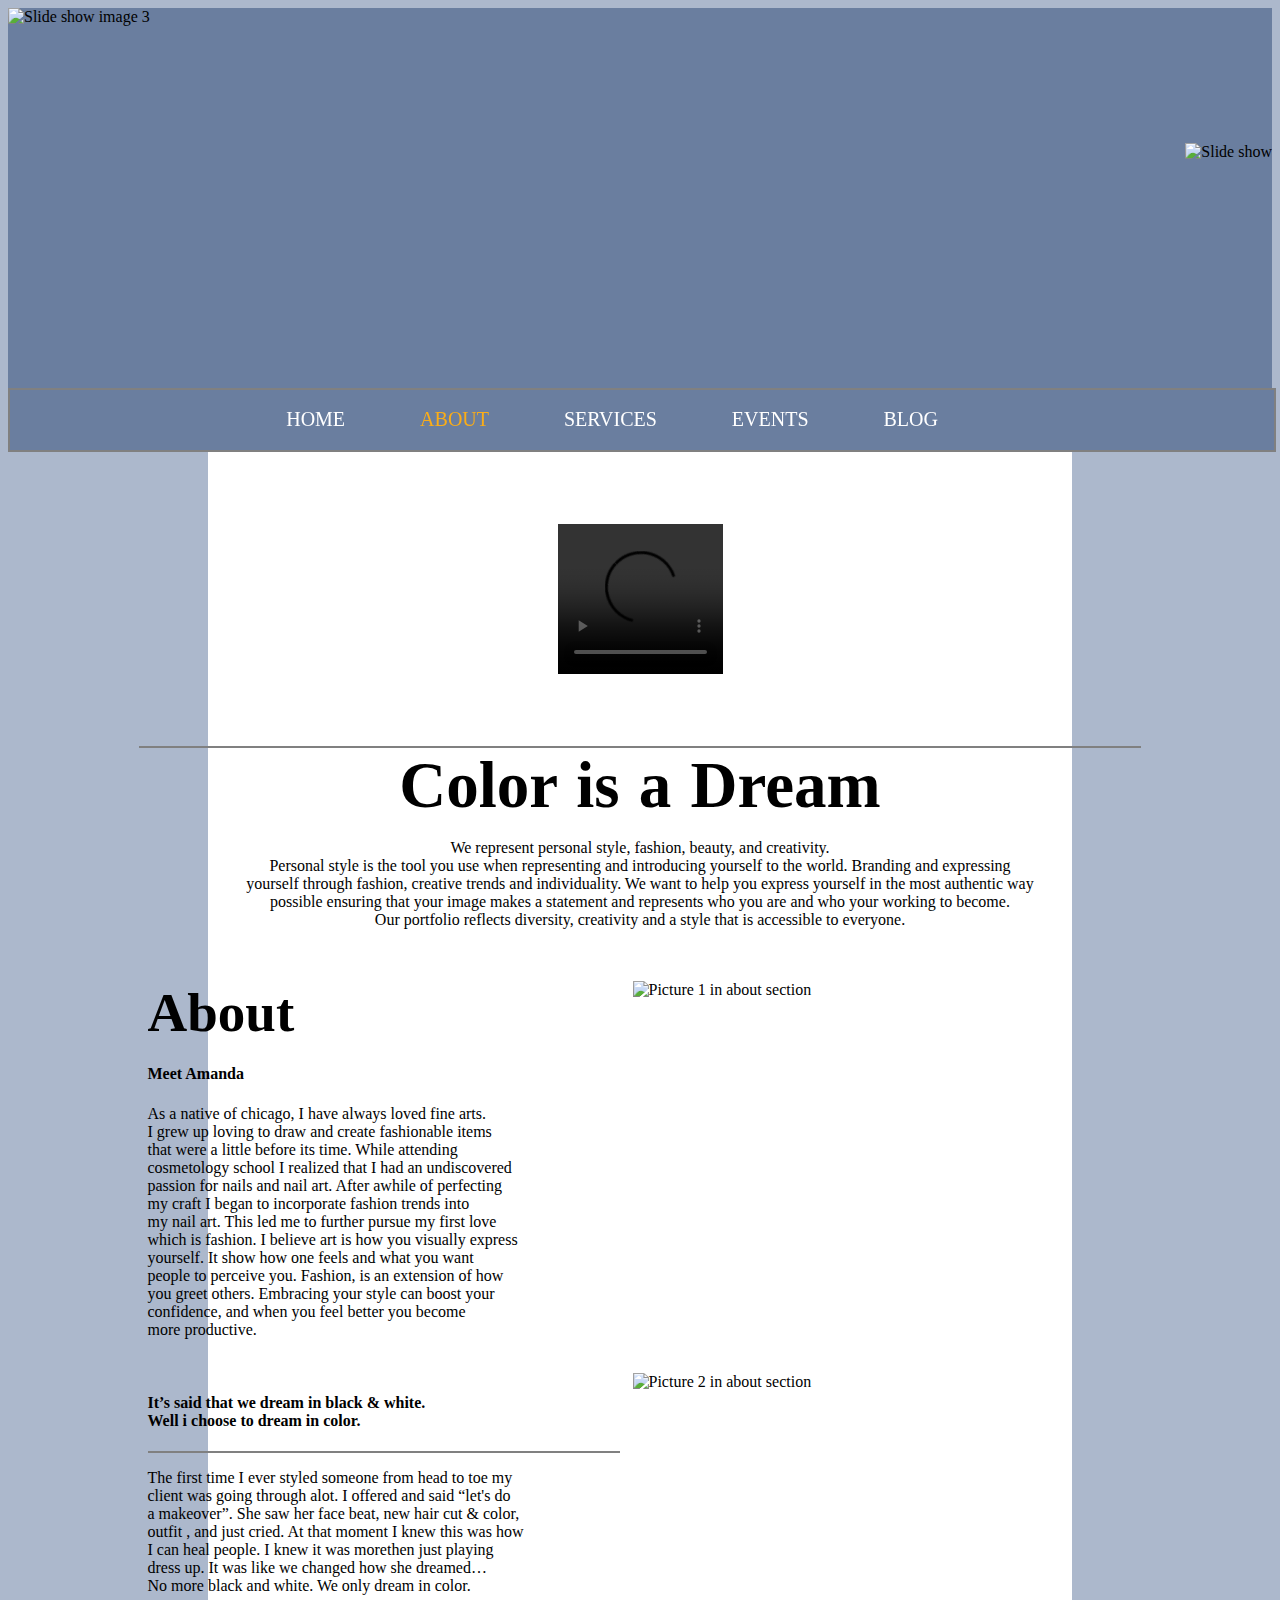
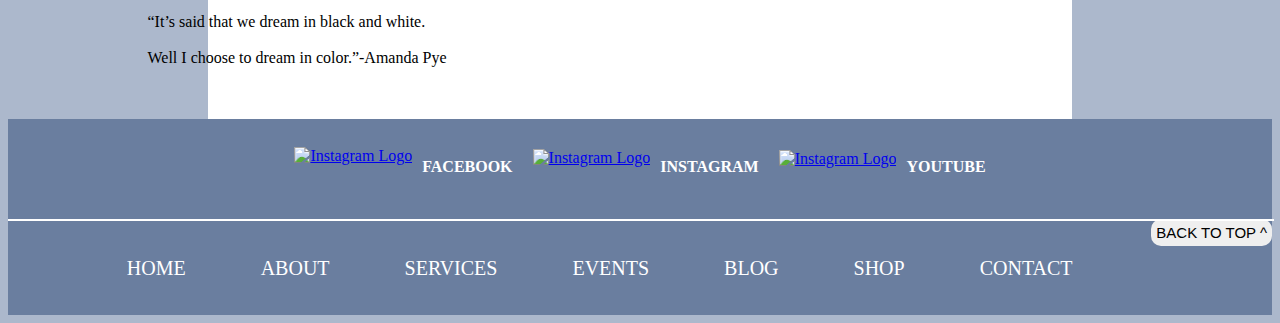
==== about.html @ c67d37d5 "Add files via upload" ====
<!DOCTYPE html>

<html>
  <head>
    <title>Color is a Dream</title>
    <link rel="icon" type="image/png" href="ColorDream_Logos_Final-01.png"/> <!--This should place the logo on the tabs bar-->
    <meta http-equiv="X-UA-Compatible" content="IE=edge,chrome=1"> <!--Allows web authors to choose what version of internet explorer the page should be rendered as-->
    <meta charset="utf-8"/> <!--Universal typeface-->
    <!--Insert Fonts Here-->
    <meta name="viewport" content="width=device-width, initial-scale=1.0"> <!--Responsive Meta Tag-->
     <link href="https://fonts.googleapis.com/css? family="sweethart" type="text/css" rel="stylesheet"> <!--Code for font usage (sweethart typeface)-->
     <link href="https://fonts.googleapis.com/css? family="Opificio Neue" type="text/css" rel="stylesheet"> <!--Code for font usage (opificio neue)-->
    <link href="style.css" type="text/css" rel="stylesheet"> <!--Link to css-->
    <link href="navigation.css" type="text/css" rel="stylesheet"> <!--Link to navigation css-->
    <script src="myscripts.js"></script> <!--Link to js-->
    <meta name="viewport" content="width=device-width, initial-scale=1"> <!--Chris java code-->
    <!--This is to add a background image to the site--> <!--Then to make the background fixed--> <!--DO NOT USE CURRENT IMAGE, IT IS SOMEONE ELSES IMAGE, THIS IS JUST A TEST-->
    <style> 
      body {
      background-color: #acb8cc;
      }
      body {
      background-attachment: fixed;
      }
    </style>
    <meta name="author" content="Jesus A. Lara & Christopher Sanchez" />
  </head>


<body>

  <header style="height: 380px">
 <!-- Full-width images with number and caption text -->
    <div id="slideshow_container"> 
        
      <div class="slide_show" >
          <img src="IMG_3270 (1).jpg" width="100%" height="100%" alt="Slide show image 3">
      </div>  
    
      <div class="logo">
        <img src="ColorDream_Logos_Final-01.png" width="15%" height="15%" style="margin-top: 135px;" alt="Slide show">
      </div> 
    <br>
  </header>

  <!--Navigation & drop down menu home, about, etc.-->
<nav style="height: 60px"> 
    <ul>
        <li><a href="index.html">HOME</a></li>
        <li><a class="active" href="about.html#About">ABOUT</a></li>
        
        <li><a href="services.html">SERVICES</a>
            <ul class="dropdown">
                <li><a href="beauty_services.html">BEAUTY</a></li>
                <li><a href="styling_services.html">STYLING</a></li>        
            </ul>
        </li>
        
        <li><a href="events.html">EVENTS</a></li>
        <li><a href="blog.html">BLOG</a></li>
        <li><a href="shop.html">SHOP</a></li>
        
        <li><a href="contact.html">CONTACT</a>
            <ul class="dropdown">
                <li><a href="book.html">BOOK</a></li>
            </ul>
        </li>
    </ul>
</nav>

<div class="white_background"> 

<br><br><br><br>





<div class="flex_container">
<!--Introductory Video-->
<div class="video">
  <video width="55%" height="55%" alt="Full Video" controls>
    <source src="Full Version.mp4" type="video/mp4">
  </video>
</div>

<p id="About"></p>

<br><br>

<div class="border_1"></div>

<div class="text_to_the_left">

<div class="body_text" style="width: 985px;">
<!--Body introductory text-->
  <h2>Color is a Dream</h2>
    <p style=" text-align: center;">We represent personal style, fashion, beauty, and creativity.  
    <br>Personal style is the tool  you use when representing and introducing yourself to the world. Branding and expressing
    <br>yourself through fashion, creative trends and individuality. We want to help you express yourself in the most authentic way
    <br>possible ensuring that your image makes a statement and represents who you are and who your working to become. 
    <br>Our portfolio reflects diversity, creativity and a style that is accessible to everyone.</p> 
</div>

<br><br>

<!--First home pic-->
<div class="right_image">
  <img src="IMG_3260.jpg" width="100%" height="100%" alt="Picture 1 in about section" style="float: right; height:100%; width: 500px;">
</div>


  <h3 class="Title">About</h3>

<div class="float_right">


    <p><h4>Meet Amanda</h4>

    As a native of chicago, I have always loved fine arts. 
    <br>I grew up loving to draw and create fashionable items 
    <br>that were a little before its time. While attending 
    <br>cosmetology school I realized that I had an undiscovered  
    <br>passion for nails and nail art. After awhile of perfecting 
    <br>my craft I began to incorporate fashion trends into  
    <br>my nail art. This led me to further pursue my first love  
    <br>which is fashion. I believe art is how you visually express 
    <br>yourself. It show how one feels and what you want  
    <br>people to perceive you. Fashion, is an extension of how  
    <br>you greet others. Embracing your style can boost your 
    <br>confidence, and when you feel better you become
    <br>more productive.</p>  

<br>

<div>
  <img src="IMG_2885.jpg" width="100%" height="100%" alt="Picture 2 in about section" style="float: right; height:100%; width: 500px">
</div>

  <h4>It’s said that we dream in black & white. 
  <br>Well i choose to dream in color.</h4>
  
      <div class="border_2"></div>
      
    <p>The first time I ever styled someone from head to toe my  
    <br>client was going through alot. I offered and said “let's do  
    <br>a makeover”. She saw her face beat, new hair cut & color,  
    <br> outfit , and just cried. At that moment I knew this was how   
    <br>I can heal people. I knew it was morethen just playing 
    <br>dress up. It was like we changed how she dreamed…
    <br>No more black and white. We only dream in color. 
    <br><br>“It’s said that we dream in black and white.
    <br><br>Well I choose to dream in color.”-Amanda Pye</p>
    

</div>
</div>

</div>






<br><br>

</div>

<footer>
  <div class="footer"><br>
  
 <div class="social_logo">
  <a href="https://www.facebook.com/ColorisaDream/?ref=bookmarks" target="_blank"><img src="FB_Logo.png" width="35px" height="35px" style="margin-top: 10px;margin-right: 10px" alt="Instagram Logo"></a>
 
      <h4><a href="https://www.facebook.com/ColorisaDream/?ref=bookmarks" target="_blank">FACEBOOK</a></h4>
  
  <a href="https://www.instagram.com/colorisadream/" target="_blank"><img src="Insta_logo.png" width="35px" height="35px" style="margin-top: 12px; margin-left: 20px; margin-right: 10px" alt="Instagram Logo"></a>
   
      <h4><a href="https://www.instagram.com/colorisadream/" target="_blank">INSTAGRAM</a></h4>
      
  <a href="https://www.youtube.com/channel/UCfu7z059p6I0Ev830gkemhg?view_as=subscriber" target="_blank"><img src="YouTube_Logo.png" width="45px" height="35px" style="margin-top: 13px; margin-left: 20px; margin-right: 10px" alt="Instagram Logo"></a>
  
      <h4><a href="https://www.youtube.com/channel/UCfu7z059p6I0Ev830gkemhg?view_as=subscriber" target="_blank">YOUTUBE</a></h4> 
  </div> 
      
      <h4><button onclick="topFunction()" class="topbtn" title="Go to top">BACK TO TOP ^</button></h4>
      
      <div class="footer_border_3"></div>
      
      <br>
      
    <ul>
      <li><a href="index.html">HOME</a></li>
      <li><a href="about.html">ABOUT</a></li>
        
      <li><a href="services.html">SERVICES</a></li>
        
      <li><a href="#">EVENTS</a></li>
      <li><a href="#">BLOG</a></li>
      <li><a href="#">SHOP</a></li>
        
      <li><a href="#">CONTACT</a></li>
    </ul>
    
    <br>
    
  </div>
</footer>

  </body>
  
</html>
---- style.css ----
/*Header*/ /*CHECK*/
header {
position: relative;
width: 100%;
height: auto;
background-color: #6A7E9F;
}

/*Edit logo positioning*/ /*CHECK*/
.logo {
display: block;
position: relative;
text-align: right;
z-index: 10;
}

.white_background {
background-color: white;
position: relative;
margin-left: 200px;
margin-right: 200px;
z-index: 1;
}



/* Hide the images by default */ /*COME HERE TO EDIT THE PICTURE*/ /*CHECK*/
header .slide_show {
display: 
}

/*THIS SCALES TO FIT THE IMAGES, CROP WITHOUT STRETCH PLACES ALL ON TOP OF EACH OTHER*/ /*CHECK*/
header .slide_show {
height: 380px;
overflow: hidden;
position: absolute;
}

/*This will fill the width and height of its box and often cropping the image in the process*/ /*CHECK*/
header #slideshow_container img{
object-fit: cover;
}

/*This will edit each individual picture to scale them where i want to*/ /*EDITS IN PROGRESS*/
div .slide_show img {
object-position: 0px -270px;
}




.Title {
text-align: left;
font-family: sweethart;
font-size: 55px;
word-spacing: 3px;
margin-top: 0px;
margin-bottom: 0px;
}

.video {
position: relative;
text-align: center;
}




/*How to create a horizontal line*/
.border_1 {
border: 1px solid grey;
}

/*How to center the horizontal line and make it longer*/
.border_1 {
width: 1000px;
position: relative; 
}

.border_11 {
border: 1px solid grey;
text-align: center;
}

/*How to create a horizontal line*/
.border_2 {
border: 1px solid grey;
width: 470px;
}

.border_3 {
border: 1px solid grey;
width: 555px;
}

p.link {
font-size: 18px;
}

/* Font size in beauty services on links */
.links_here {
font-size: 18px;
}

/* Book your appointment today text align center */
.book_app {
text-align: center;
}

/*Body text for introduction Color is a Dream*/
.body_text {
font-family: Opificio Neue;
}

/*For color is a dream because word spacing*/
h2 {
font-family: sweethart;
font-size: 65px;
word-spacing: 3px;
margin-top: 0px;
margin-bottom: 0px;
text-align: center;
}

/*About letter-spacing because font displays it too close together*/
h2.about {
font-size: 25px;
letter-spacing: 2px;
float: left;
}

/* For text in about */
div.float_right {
font-family: Opificio Neue;
}

.text_to_the_left {
text-align: left;
}

.image_1_home {
float: right;
}

/*About text for introduction meet Amanda*/
h4 {
font-family: Opificio Neue;
top: 50%;
}

.body_text {
position: relative;
right: 0;
top: 50%;
width: 100%;
text-align: top;
z-index: 10;
}

div .beauty_services_caption {
font-family: sweethart;
}




/*Footer*/
.footer {
background-color: #6A7E9F;
text-align: center;
}

/*How to create a horizontal line*/
.footer_border_3 {
border: 1px solid white;
}

/*How to center the horizontal line and make it longer*/
.footer_border_3 {
width: 100%;
position: relative;
}

footer h4 {
font-family: Opificio Neue;
color: white;
}

/* This aligns the logo and text in a row and places them in the center! */
div .social_logo {
position: relative;
display: flex;
justify-content: center;
}

/* This removes line under hyperlink of footer links to social media */
h4 a {
color: white;
text-decoration: none;
}



/* Back to top button */
.topbtn {
font-size: 15px;
float: right;
position: relative;
border-radius: 10px;  /* Makes rounded corners */
padding: 5px;
cursor: pointer; /* Adds a mouse pointer on hover */
border: none;    /* Removes borders */
outline: none;   /* Removes outline */

}

/* Adds a darker color on hover */
.topbtn:hover {
background-color: #555; /* Add a dark-grey background on hover */
color: white;
outline: none;
}
---- navigation.css ----
/* Navigation CSS only */

/* Sticky Navigation bar will keep element on screen even after you scroll the page */ /*CHECK*/
nav {
position: sticky;
top: 0;
border: 2px solid grey;
width: 100%;
z-index: 100;
background-color: #6A7E9F;
}

/* Removes bullets, margins and padding from the list */ /*CHECK*/
ul {
list-style-type: none;
margin: 0;
font-family: Opificio Neue;
font-size: 20px;
}

/* Positions the text for the navigation bar height */ /*CHECK*/
 ul li{
display: inline-block;
position: relative;
line-height: 30px;
text-align: left;
}
    
/* How far apart the navigation text will be from each other */ /*CHECK*/
ul li a{
display: block;
padding: 14px 35px;
text-decoration: none;
text-align: center;
}

/* The color of the navigation text */ /*CHECK*/
ul li a{
color: white;
}
    
/* Change the link color on hover */ /*CHECK*/
ul li a:hover{
color: #fbad17;
}
   
   
   
   
/* Dropdown Content (Hidden by Default) This is beauty and styling services*/ /*CHECK*/
ul li ul.dropdown{
display: none;
position: absolute;
padding-left: 0px;
}
 
/* This is the drop down content */ /*IMPORTANT CHANGE*/
ul li ul.dropdown{
min-width: 100%; /* Set width of the dropdown */
background: #6A7E9F;
z-index: 999;
left: 0;
}

    
/* Dropdown Content*/ /*IMPORTANT*/ /*THIS SHOULD POSITION THE DROP DOWN CONTENT*/
ul li ul {
/* Align it to the button */
margin-left: 0px;
min-width: 160px;
z-index: 1;
}

/* This is what displays the drop down content. Hover effect */
ul li:hover ul.dropdown{
display: block;    
}
/* How the content will be displayed */
ul li ul.dropdown li{
display: block;
}
    
/* An "active" class to the current link to let the user know which page he/she is on */ /*CHECK*/
.active {
color: #fbad17;
}

/* This is what center my navigation bar */ /*CHECK*/
nav ul {
list-style: none;
margin: 0 auto;
width: 65%;
}


/* Dropdown Content (Hidden by Default) This is beauty and styling services*/ /*CHECK*/
.dropdown_content {
display: none;
position: relative;
}



/*Show the dropdown menu on hover for services*/
.dropbtn:hover .dropdown_content{
display: block;
}


/*Drop down menu for contact*/
.dropdown_content_book {
display: none;
position: absolute;
}





/*Flexbox Model*/
.flex_container {
display: flex;
margin: 0px;
flex-flow: column;
align-items: center;
align-content: space-around;
}
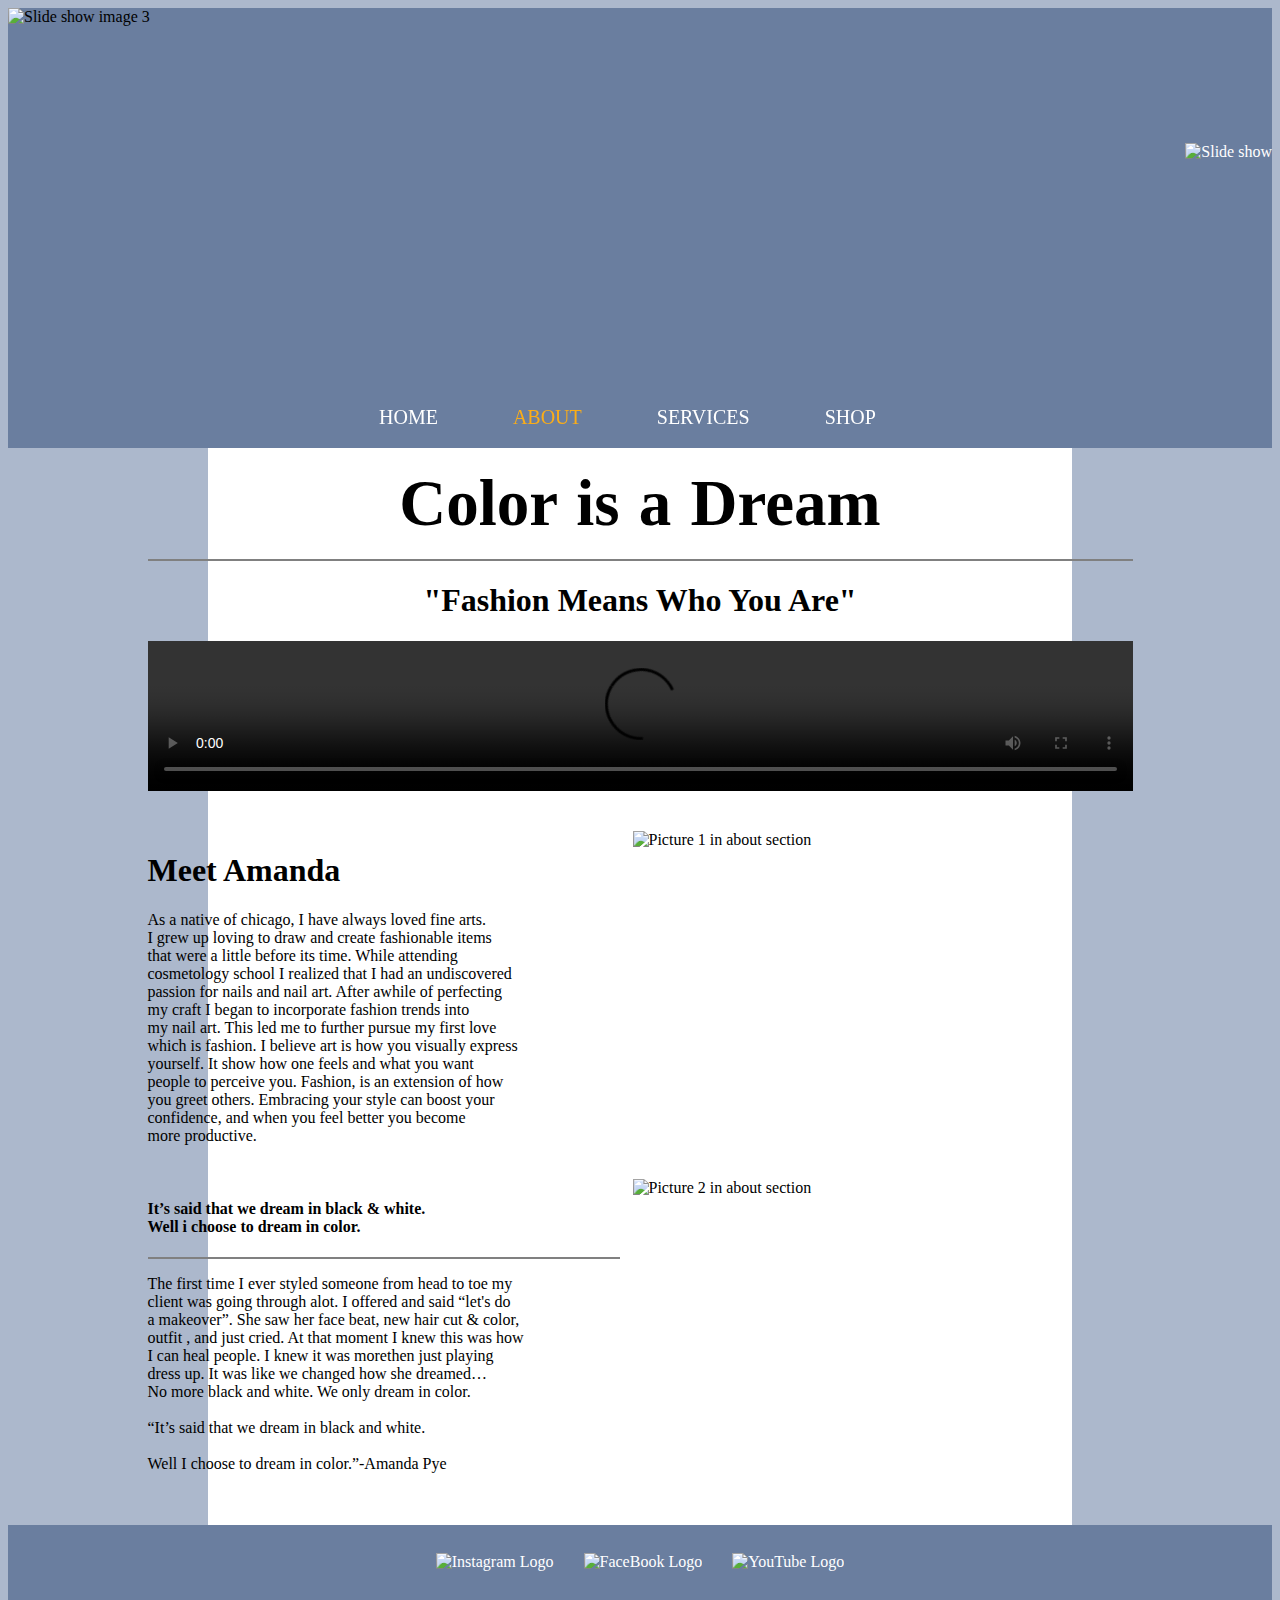
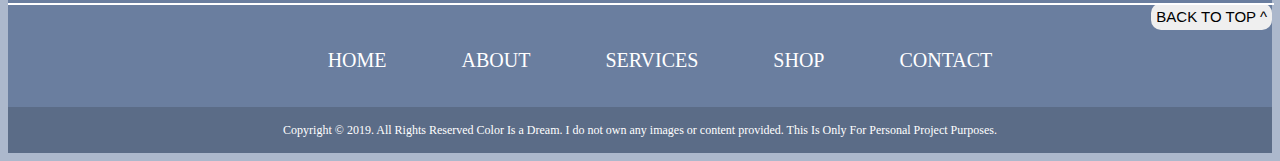
==== commit 3d70435d: "Add files via upload" ====
--- a/about.html
+++ b/about.html
@@ -1,13 +1,13 @@
 <!DOCTYPE html>
 
 <html>
-  <head>
+<head>
     <title>Color is a Dream</title>
     <link rel="icon" type="image/png" href="ColorDream_Logos_Final-01.png"/> <!--This should place the logo on the tabs bar-->
     <meta http-equiv="X-UA-Compatible" content="IE=edge,chrome=1"> <!--Allows web authors to choose what version of internet explorer the page should be rendered as-->
     <meta charset="utf-8"/> <!--Universal typeface-->
     <!--Insert Fonts Here-->
-    <meta name="viewport" content="width=device-width, initial-scale=1.0"> <!--Responsive Meta Tag-->
+    <meta name="viewport" content="width=device-width, initial-scale=1.0"> <!--Responsive Meta Tag (For phone view instead of web view)-->
      <link href="https://fonts.googleapis.com/css? family="sweethart" type="text/css" rel="stylesheet"> <!--Code for font usage (sweethart typeface)-->
      <link href="https://fonts.googleapis.com/css? family="Opificio Neue" type="text/css" rel="stylesheet"> <!--Code for font usage (opificio neue)-->
     <link href="style.css" type="text/css" rel="stylesheet"> <!--Link to css-->
@@ -15,6 +15,7 @@
     <script src="myscripts.js"></script> <!--Link to js-->
     <meta name="viewport" content="width=device-width, initial-scale=1"> <!--Chris java code-->
     <!--This is to add a background image to the site--> <!--Then to make the background fixed--> <!--DO NOT USE CURRENT IMAGE, IT IS SOMEONE ELSES IMAGE, THIS IS JUST A TEST-->
+    <script scr="js/bootstrap.js"></script> <!--This will import all my bootstrap code to the site(Link to Bootstrap)-->
     <style> 
       body {
       background-color: #acb8cc;
@@ -23,7 +24,7 @@
       background-attachment: fixed;
       }
     </style>
-    <meta name="author" content="Jesus A. Lara & Christopher Sanchez" />
+    <meta name="author" content="Jesus A. Lara"/>
   </head>
 
 
@@ -33,12 +34,12 @@
  <!-- Full-width images with number and caption text -->
     <div id="slideshow_container"> 
         
-      <div class="slide_show" >
+      <div class="header_img" >
           <img src="IMG_3270 (1).jpg" width="100%" height="100%" alt="Slide show image 3">
       </div>  
     
       <div class="logo">
-        <img src="ColorDream_Logos_Final-01.png" width="15%" height="15%" style="margin-top: 135px;" alt="Slide show">
+        <a href="index.html"><img src="ColorDream_Logos_Final-01.png" width="15%" height="15%" style="margin-top: 135px;" alt="Slide show"></a>
       </div> 
     <br>
   </header>
@@ -47,7 +48,7 @@
 <nav style="height: 60px"> 
     <ul>
         <li><a href="index.html">HOME</a></li>
-        <li><a class="active" href="about.html#About">ABOUT</a></li>
+        <li><a class="active" href="about.html">ABOUT</a></li>
         
         <li><a href="services.html">SERVICES</a>
             <ul class="dropdown">
@@ -56,51 +57,36 @@
             </ul>
         </li>
         
-        <li><a href="events.html">EVENTS</a></li>
-        <li><a href="blog.html">BLOG</a></li>
         <li><a href="shop.html">SHOP</a></li>
         
         <li><a href="contact.html">CONTACT</a>
-            <ul class="dropdown">
-                <li><a href="book.html">BOOK</a></li>
-            </ul>
+
         </li>
     </ul>
 </nav>
 
 <div class="white_background"> 
 
-<br><br><br><br>
-
-
 
 
 
 <div class="flex_container">
-<!--Introductory Video-->
-<div class="video">
-  <video width="55%" height="55%" alt="Full Video" controls>
-    <source src="Full Version.mp4" type="video/mp4">
-  </video>
-</div>
 
-<p id="About"></p>
-
-<br><br>
-
-<div class="border_1"></div>
-
-<div class="text_to_the_left">
+<br>
 
 <div class="body_text" style="width: 985px;">
-<!--Body introductory text-->
+
   <h2>Color is a Dream</h2>
-    <p style=" text-align: center;">We represent personal style, fashion, beauty, and creativity.  
-    <br>Personal style is the tool  you use when representing and introducing yourself to the world. Branding and expressing
-    <br>yourself through fashion, creative trends and individuality. We want to help you express yourself in the most authentic way
-    <br>possible ensuring that your image makes a statement and represents who you are and who your working to become. 
-    <br>Our portfolio reflects diversity, creativity and a style that is accessible to everyone.</p> 
-</div>
+    <br>
+  <div class="border_11"></div>
+
+<h1 class="quote_about">"Fashion Means Who You Are"</h1>
+
+<div class="video_about">
+  <video width="100%" height="55%" alt="Interview Video" controls="controls" preload="metadata">
+    <source src="Interview .mp4#t=0.65" type="video/mp4">
+  </video>
+</div> 
 
 <br><br>
 
@@ -110,12 +96,12 @@
 </div>
 
 
-  <h3 class="Title">About</h3>
+
 
 <div class="float_right">
 
 
-    <p><h4>Meet Amanda</h4>
+    <p><h1>Meet Amanda</h1>
 
     As a native of chicago, I have always loved fine arts. 
     <br>I grew up loving to draw and create fashionable items 
@@ -159,10 +145,6 @@
 </div>
 
 
-
-
-
-
 <br><br>
 
 </div>
@@ -171,18 +153,12 @@
   <div class="footer"><br>
   
  <div class="social_logo">
-  <a href="https://www.facebook.com/ColorisaDream/?ref=bookmarks" target="_blank"><img src="FB_Logo.png" width="35px" height="35px" style="margin-top: 10px;margin-right: 10px" alt="Instagram Logo"></a>
+ <a href="https://www.instagram.com/colorisadream/" target="_blank"><img src="Insta_Logo_White.png" width="40px" height="40px" style="padding-right:30px" alt="Instagram Logo"></a>
  
-      <h4><a href="https://www.facebook.com/ColorisaDream/?ref=bookmarks" target="_blank">FACEBOOK</a></h4>
-  
-  <a href="https://www.instagram.com/colorisadream/" target="_blank"><img src="Insta_logo.png" width="35px" height="35px" style="margin-top: 12px; margin-left: 20px; margin-right: 10px" alt="Instagram Logo"></a>
-   
-      <h4><a href="https://www.instagram.com/colorisadream/" target="_blank">INSTAGRAM</a></h4>
+  <a href="https://www.facebook.com/ColorisaDream/?ref=bookmarks" target="_blank"><img src="FB_Logo_White.png" width="40px" height="40px" alt="FaceBook Logo"></a>
       
-  <a href="https://www.youtube.com/channel/UCfu7z059p6I0Ev830gkemhg?view_as=subscriber" target="_blank"><img src="YouTube_Logo.png" width="45px" height="35px" style="margin-top: 13px; margin-left: 20px; margin-right: 10px" alt="Instagram Logo"></a>
-  
-      <h4><a href="https://www.youtube.com/channel/UCfu7z059p6I0Ev830gkemhg?view_as=subscriber" target="_blank">YOUTUBE</a></h4> 
-  </div> 
+  <a href="https://www.youtube.com/channel/UCfu7z059p6I0Ev830gkemhg?view_as=subscriber" target="_blank"><img src="YouTube_Logo_White.png" width="40px" height="40px" style="padding-left:30px" alt="YouTube Logo"></a>
+  </div>
       
       <h4><button onclick="topFunction()" class="topbtn" title="Go to top">BACK TO TOP ^</button></h4>
       
@@ -190,22 +166,25 @@
       
       <br>
       
-    <ul>
+    <ul class="bottom_nav">
       <li><a href="index.html">HOME</a></li>
       <li><a href="about.html">ABOUT</a></li>
         
       <li><a href="services.html">SERVICES</a></li>
+
+      <li><a href="shop.html">SHOP</a></li>
         
-      <li><a href="#">EVENTS</a></li>
-      <li><a href="#">BLOG</a></li>
-      <li><a href="#">SHOP</a></li>
-        
-      <li><a href="#">CONTACT</a></li>
+      <li><a href="contact.html">CONTACT</a></li>
     </ul>
     
     <br>
     
   </div>
+  
+  <div class="footer_bottom">
+  <p>Copyright © 2019. All Rights Reserved Color Is a Dream. I do not own any images or content provided. This Is Only For Personal Project Purposes.</p>
+  </div>
+  
 </footer>
 
   </body>
--- a/style.css
+++ b/style.css
@@ -22,15 +22,21 @@
 z-index: 1;
 }
 
-
-
-/* Hide the images by default */ /*COME HERE TO EDIT THE PICTURE*/ /*CHECK*/
-header .slide_show {
-display: 
+/* This resizes proportionally the first image in the home page without stretching! */
+div .slide_show2 img {
+object-fit: cover;
+display: inline-block;
+float: right;
+}
+
+/*This will edit each individual picture to scale them where i want to*/ /*EDITS IN PROGRESS*/
+div .slide_show img {
+object-position: 0px 0px;
 }
 
 /*THIS SCALES TO FIT THE IMAGES, CROP WITHOUT STRETCH PLACES ALL ON TOP OF EACH OTHER*/ /*CHECK*/
-header .slide_show {
+div .header_img img {
+object-position: 0px -270px;
 height: 380px;
 overflow: hidden;
 position: absolute;
@@ -40,13 +46,6 @@
 header #slideshow_container img{
 object-fit: cover;
 }
-
-/*This will edit each individual picture to scale them where i want to*/ /*EDITS IN PROGRESS*/
-div .slide_show img {
-object-position: 0px -270px;
-}
-
-
 
 
 .Title {
@@ -64,8 +63,6 @@
 }
 
 
-
-
 /*How to create a horizontal line*/
 .border_1 {
 border: 1px solid grey;
@@ -122,7 +119,12 @@
 text-align: center;
 }
 
+
 /*About letter-spacing because font displays it too close together*/
+.quote_about {
+text-align: center;
+}
+
 h2.about {
 font-size: 25px;
 letter-spacing: 2px;
@@ -162,14 +164,27 @@
 }
 
 
-
-
 /*Footer*/
 .footer {
 background-color: #6A7E9F;
 text-align: center;
 }
 
+/* This is the copyright content */
+.footer_bottom {
+text-align: center;
+background-color: #1B1B1B;
+padding: 5px 0;
+font-size: 12px;
+line-height: 1;
+}
+
+/* Color of the footer_bottom */
+footer .footer_bottom {
+background-color: #5b6c87;
+color: white;
+} 
+
 /*How to create a horizontal line*/
 .footer_border_3 {
 border: 1px solid white;
@@ -191,6 +206,7 @@
 position: relative;
 display: flex;
 justify-content: center;
+padding: 10px;
 }
 
 /* This removes line under hyperlink of footer links to social media */
@@ -199,6 +215,41 @@
 text-decoration: none;
 }
 
+/* This is the link to her shop on shop page */
+.link {
+  background-color: #6A7E9F;
+  color: white;
+  padding: 12px 20px;
+  border: none;
+  border-radius: 4px;
+  cursor: pointer;
+}
+
+/* When moving the mouse over the link button, add a darker blue color */
+.link:hover {
+color: white;
+background-color: #5b6c87;
+}
+
+/* Customizes all links */
+a {
+color: white;
+text-decoration: none;
+}
+
+.links_here {
+  background-color: #6A7E9F;
+  color: white;
+  padding: 12px 20px;
+  border: none;
+  border-radius: 4px;
+  cursor: pointer;
+}
+
+.links_here:hover {
+color: white;
+background-color: #5b6c87;
+}
 
 
 /* Back to top button */
@@ -211,7 +262,6 @@
 cursor: pointer; /* Adds a mouse pointer on hover */
 border: none;    /* Removes borders */
 outline: none;   /* Removes outline */
-
 }
 
 /* Adds a darker color on hover */
@@ -223,6 +273,47 @@
 
 
 
-
-
-
+/* CONTACT FORM */
+/* Style inputs with type="text", select elements and textareas */
+input[type=text], select, textarea {
+  width: 50%; /* Full width */
+  padding: 12px; /* Some padding */  
+  border: 1px solid #ccc; /* Gray border */
+  border-radius: 4px; /* Rounded borders */
+  box-sizing: border-box; /* Make sure that padding and width stays in place */
+  margin-top: 6px; /* Add a top margin */
+  margin-bottom: 16px; /* Bottom margin */
+  resize: vertical /* Allow the user to vertically resize the textarea (not horizontally) */
+}
+
+/* Style the SUBMIT BUTTON with a specific background color etc */
+input[type=submit] {
+  background-color: #6A7E9F;
+  color: white;
+  padding: 12px 20px;
+  border: none;
+  border-radius: 4px;
+  cursor: pointer;
+}
+
+/* When moving the mouse over the submit button, add a darker blue color */
+input[type=submit]:hover {
+  background-color: #5b6c87;
+}
+
+/* Add a background color and some padding around the form */
+.container {
+  border-radius: 5px;
+  padding: 10px;
+}
+
+/* This makes the first and last name 25% */
+input[type=text] {
+width: 25%;
+}
+
+#email {
+width: 50%;
+}
+
+
--- a/navigation.css
+++ b/navigation.css
@@ -4,16 +4,17 @@
 nav {
 position: sticky;
 top: 0;
-border: 2px solid grey;
+border: 1px;
 width: 100%;
 z-index: 100;
 background-color: #6A7E9F;
 }
 
-/* Removes bullets, margins and padding from the list */ /*CHECK*/
+/* Removes bullets, margins and padding from the list. Centers bottom navigation */ /*CHECK*/ 
 ul {
 list-style-type: none;
-margin: 0;
+margin-top: 8px;
+margin-bottom: 0px;
 font-family: Opificio Neue;
 font-size: 20px;
 }
@@ -89,7 +90,7 @@
 nav ul {
 list-style: none;
 margin: 0 auto;
-width: 65%;
+width: 50%;
 }
 
 
